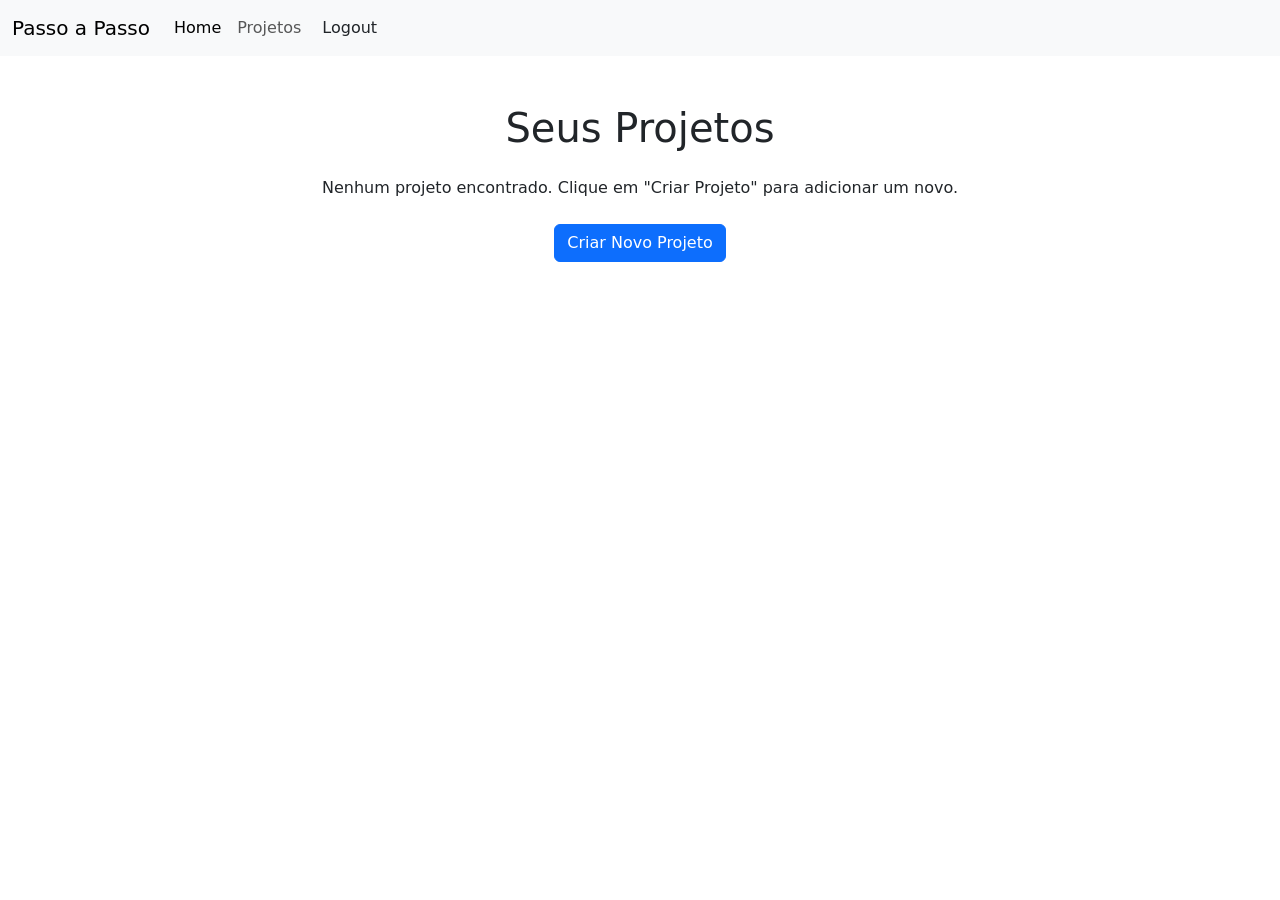
==== projeto.html @ 1c1367d3 "estrutura do projeto" ====
<!DOCTYPE html>
<html lang="en">
<head>
    <meta charset="UTF-8">
    <meta name="viewport" content="width=device-width, initial-scale=1.0">
    <title>Projetos</title>
    <link href="https://cdn.jsdelivr.net/npm/bootstrap@5.3.0/dist/css/bootstrap.min.css" rel="stylesheet">
</head>
<body>
    <nav class="navbar navbar-expand-lg navbar-light bg-light">
        <div class="container-fluid">
            <a class="navbar-brand" href="#">Passo a Passo</a>
            <button class="navbar-toggler" type="button" data-bs-toggle="collapse" data-bs-target="#navbarNav" aria-controls="navbarNav" aria-expanded="false" aria-label="Toggle navigation">
                <span class="navbar-toggler-icon"></span>
            </button>
            <div class="collapse navbar-collapse" id="navbarNav">
                <ul class="navbar-nav">
                    <li class="nav-item">
                        <a class="nav-link active" href="index.html">Home</a>
                    </li>
                    <li class="nav-item">
                        <a class="nav-link" href="projeto.html">Projetos</a>
                    </li>
                </ul>
                <button id="logoutBtn" class="btn right-btn" onclick="logout()" >Logout</button>
            </div>
        </div>        
    </nav>

    <main class="container my-5">
        <h1 class="text-center mb-4">Seus Projetos</h1>

        <!-- Lista de Projetos -->
        <div id="projectList" class="mb-4">
            <p class="text-center">Nenhum projeto encontrado. Clique em "Criar Projeto" para adicionar um novo.</p>
        </div>

        <!-- Botão para criar novo projeto -->
        <div class="text-center">
            <button id="createProjectButton" class="btn btn-primary" data-bs-toggle="modal" data-bs-target="#projectModal">Criar Novo Projeto</button>
        </div>
    </main>

    <!-- Modal para criar novo projeto -->
    <div class="modal fade" id="projectModal" tabindex="-1" aria-labelledby="projectModalLabel" aria-hidden="true">
        <div class="modal-dialog">
            <div class="modal-content">
                <div class="modal-header">
                    <h5 class="modal-title" id="projectModalLabel">Criar Novo Projeto</h5>
                    <button type="button" class="btn-close" data-bs-dismiss="modal" aria-label="Close"></button>
                </div>
                <div class="modal-body">
                    <form id="projectForm">
                        <div class="mb-3">
                            <label for="projectName" class="form-label">Nome do Projeto</label>
                            <input type="text" class="form-control" id="projectName" placeholder="Digite o nome do projeto" required>
                        </div>
                        <div class="mb-3">
                            <label for="projectType" class="form-label">Tipo do Projeto</label>
                            <select class="form-select" id="projectType" required>
                                <option value="" disabled selected>Selecione</option>
                                <option value="Estratégico">Estratégico</option>
                                <option value="Tático">Tático</option>
                                <option value="Operacional">Operacional</option>
                            </select>
                        </div>
                        <div class="mb-3">
                            <label for="startDate" class="form-label">Data de Início</label>
                            <input type="date" class="form-control" id="startDate" required>
                        </div>
                        <div class="mb-3">
                            <label for="endDate" class="form-label">Data de Término</label>
                            <input type="date" class="form-control" id="endDate" required>
                        </div>
                        <button type="submit" class="btn btn-primary">Salvar Projeto</button>
                    </form>
                </div>
            </div>
        </div>
    </div>

    <script src="https://cdn.jsdelivr.net/npm/bootstrap@5.3.0/dist/js/bootstrap.bundle.min.js"></script>
    <script src="js/index.js"></script>
    <script src="js/projeto.js"></script>
</body>
</html>
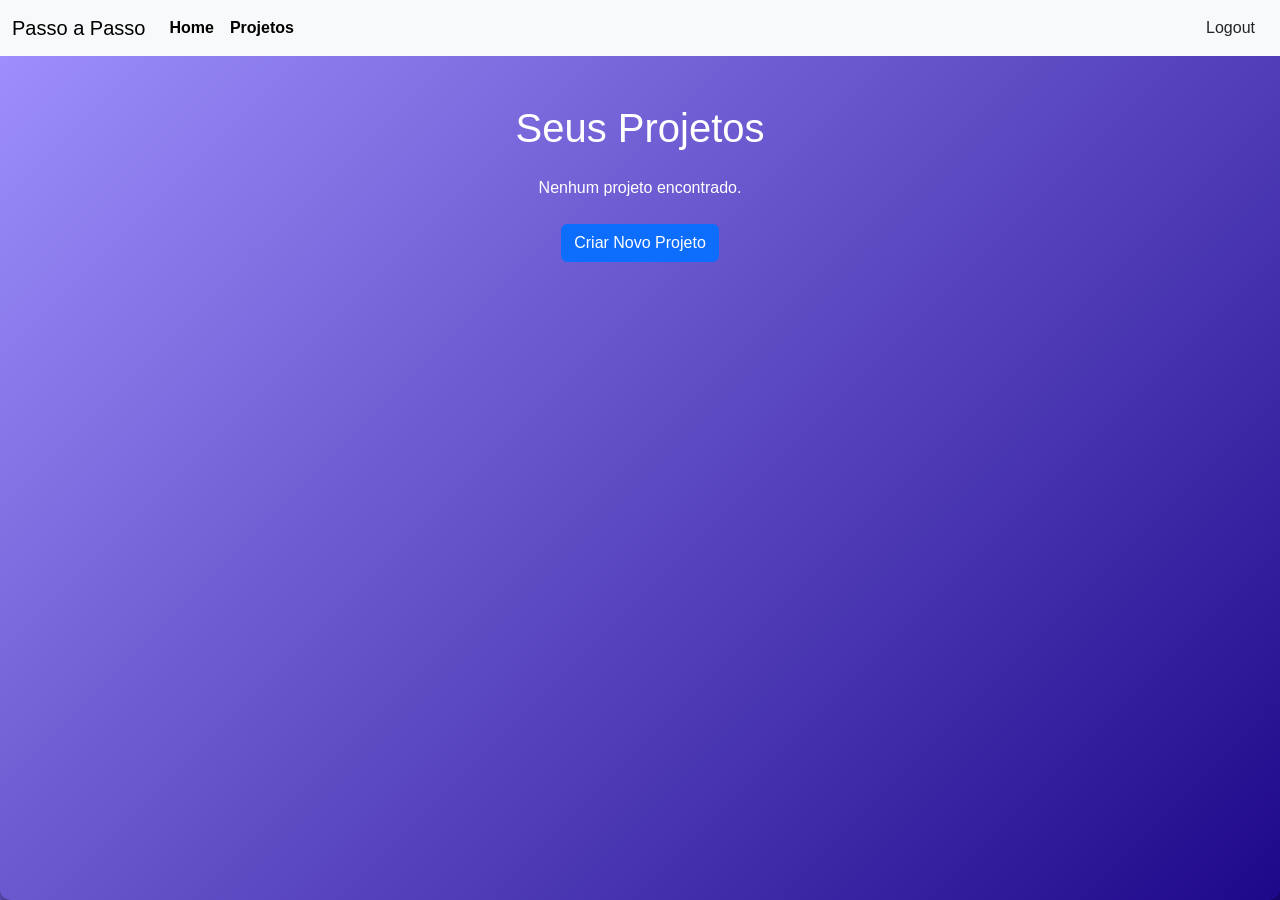
==== commit 71eda878: "Primeiro ajuste Css (index.css)" ====
--- a/projeto.html
+++ b/projeto.html
@@ -5,6 +5,7 @@
     <meta name="viewport" content="width=device-width, initial-scale=1.0">
     <title>Projetos</title>
     <link href="https://cdn.jsdelivr.net/npm/bootstrap@5.3.0/dist/css/bootstrap.min.css" rel="stylesheet">
+    <link href="css/index.css" rel="stylesheet">
 </head>
 <body>
     <nav class="navbar navbar-expand-lg navbar-light bg-light">
--- a/css/index.css
+++ b/css/index.css
@@ -0,0 +1,171 @@
+section {
+    min-height: 100vh; /* Cada seção ocupa 100% da altura da tela */
+    display: flex;
+    align-items: center;
+    justify-content: center;
+}
+header {
+    min-height: 100vh;
+    display: flex;
+    align-items: center;
+    justify-content: center;
+}
+.right-btn {
+    margin-left: auto; /* Alinha o botão Login à direita */
+}
+ 
+/* Deixa o menu fixo no topo */
+.menu-fixo {
+position: fixed;
+top: 0;
+left: 0;
+width: 100%;
+background-color: #333;
+z-index: 1000; /* Mantém o menu acima de outros elementos */
+} 
+.modal-buttons {
+display: flex;
+justify-content: flex-end; /* Alinha os botões à direita */
+gap: 10px; /* Espaçamento entre os botões */
+}
+.hidden {
+display: none !important;
+}
+
+
+
+
+
+/*testee */
+
+
+/* Estilo geral */
+body {
+    font-family: 'Roboto', sans-serif; /* Fonte moderna */
+    
+    min-height: 100vh;
+    justify-content: center;
+    padding: 20px;
+    background: linear-gradient(135deg, #a092ff, #1e088a); /* Fundo gradiente */
+    border-radius: 10px;
+    box-shadow: 0px 4px 10px rgba(0, 0, 0, 0.5); /* Sombra */
+    transition: transform 0.3s ease;
+    color: #ffffff; /* Texto branco */
+    margin: 0;
+    padding: 0;
+}
+
+/* Links do menu */
+.navbar-nav .nav-link {
+    color: #000000;
+    font-weight: bold;
+    transition: color 0.3s ease, transform 0.3s ease;
+}
+
+.navbar-nav .nav-link:hover {
+    color: #00d4ff; /* Cor de destaque ao passar o mouse */
+    transform: scale(1.1); /* Efeito de zoom */
+}
+
+/* Botões */
+button {
+    border-radius: 5px;
+    transition: background-color 0.3s ease, transform 0.3s ease;
+}
+
+button:hover {
+    background-color: #00d4ff; /* Cor de destaque ao passar o mouse */
+    transform: translateY(-3px); /* Efeito de elevação */
+}
+
+/* Menu fixo */
+.menu-fixo {
+    background-color: #1e1e1e; /* Fundo escuro */
+    box-shadow: 0px 4px 6px rgba(0, 0, 0, 0.2); /* Sombra para destacar */
+}
+
+/* Seções */
+section {
+    min-height: 100vh;
+    display: flex;
+    align-items: center;
+    justify-content: center;
+    padding: 20px;
+    background: linear-gradient(135deg, #a092ff, #1e088a); /* Fundo gradiente */
+    border-radius: 10px;
+    margin: 10px;
+    box-shadow: 0px 4px 10px rgba(0, 0, 0, 0.5); /* Sombra */
+    transition: transform 0.3s ease;
+}
+
+section:hover {
+    transform: scale(1.02); /* Efeito de zoom ao passar o mouse */
+}
+
+/* Cabeçalho */
+header {
+    background: linear-gradient(135deg, #00d4ff, #1e1e1e); /* Fundo gradiente */
+    color: #244394;
+    text-align: center;
+    padding: 50px 20px;
+    border-radius: 10px;
+    box-shadow: 0px 4px 10px rgba(0, 0, 0, 0.5);
+}
+
+/* Botões no modal */
+.modal-buttons button {
+    background-color: #00d4ff;
+    color: #ffffff;
+    border: none;
+    transition: background-color 0.3s ease, transform 0.3s ease;
+}
+
+.modal-buttons button:hover {
+    background-color: #0077cc;
+    transform: scale(1.05);
+}
+
+/* Inputs */
+input, select {
+    background-color: #1e1e1e;
+    color: #ffffff;
+    border: 1px solid #00d4ff;
+    border-radius: 5px;
+    padding: 10px;
+    transition: border-color 0.3s ease, box-shadow 0.3s ease;
+}
+
+input:focus, select:focus {
+    border-color: #0077cc;
+    box-shadow: 0px 0px 5px #0077cc;
+    outline: none;
+}
+
+/* Rodapé */
+footer {
+    background-color: #1e1e1e;
+    color: #ffffff;
+    text-align: center;
+    padding: 20px;
+    font-size: 14px;
+    border-top: 1px solid #00d4ff;
+}
+
+/* Responsividade */
+@media (max-width: 768px) {
+    .navbar-nav .nav-link {
+        font-size: 14px;
+    }
+
+    header {
+        font-size: 18px;
+    }
+
+    section {
+        padding: 10px;
+    }
+
+    button {
+        font-size: 14px;
+    }
+}
